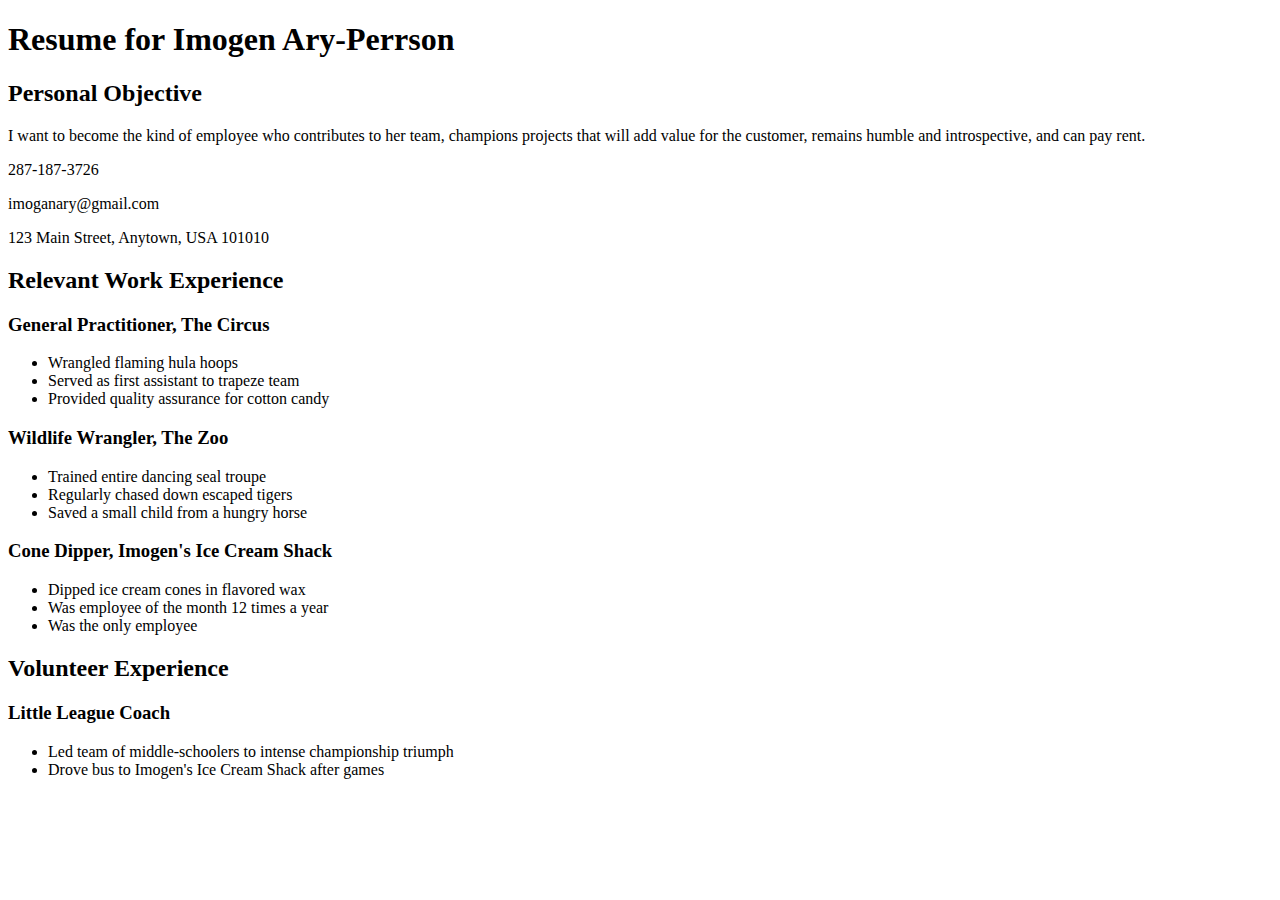
==== css/css-demo/index.html @ 0131b5d2 "Delete extra practice file" ====
<!DOCTYPE html>
<html>
<head>
<link rel="stylesheet" href="styles/practice.css" type="text/css">
<link rel="stylesheet" href="styles/elegant-styles.css" type="text/css">
<link rel="stylesheet" href="styles/fixed-contact.css" type="text/css">
  <title>Resume</title>
  <!-- We're using Google Fonts, which you can also do on your sites, but you don't need to know how for any assessments in this unit. -->
  <link href='https://fonts.googleapis.com/css?family=Dancing+Script' rel='stylesheet' type='text/css'>
  
</head>
<body>
  <h1 id="resume-title">Resume for Imogen Ary-Perrson</h1>
  <section id="personal-objective">
    <h2>Personal Objective</h2>
    <p>I want to become the kind of employee who contributes to her team, champions projects that will add value for the customer, remains humble and introspective, and can pay rent.</p>
  </section>
  <section id="contact-info">
    <p>287-187-3726</p>
    <p>imoganary@gmail.com</p>
    <p>123 Main Street, Anytown, USA 101010</p>
  </section>

  <section id="work-experience">
    <h2 class="experience-category">Relevant Work Experience</h2>
    <section class="job">
      <h3>General Practitioner, The Circus</h3>
      <ul>
        <li>Wrangled flaming hula hoops</li>
        <li>Served as first assistant to trapeze team</li>
        <li class="featured">Provided quality assurance for cotton candy</li>
      </ul>
    </section>
    <section class="job">
      <h3>Wildlife Wrangler, The Zoo</h3>
      <ul>
        <li>Trained entire dancing seal troupe</li>
        <li>Regularly chased down escaped tigers</li>
        <li class="featured">Saved a small child from a hungry horse</li>
      </ul>
    </section>
    <section class="job">
      <h3>Cone Dipper, Imogen's Ice Cream Shack</h3>
      <ul>
        <li>Dipped ice cream cones in flavored wax</li>
        <li class="featured">Was employee of the month 12 times a year</li>
        <li>Was the only employee</li>
      </ul>
    </section>
  </section>

  <section id="volunteer-experience">
    <h2 class="experience-category">Volunteer Experience</h1>
    <section class="volunteer-gig">
      <h3>Little League Coach</h3>
      <ul>
        <li>Led team of middle-schoolers to intense championship triumph</li>
        <li>Drove bus to Imogen's Ice Cream Shack after games</li>
      </ul>
    </section>
  </section>
</body>
</html>
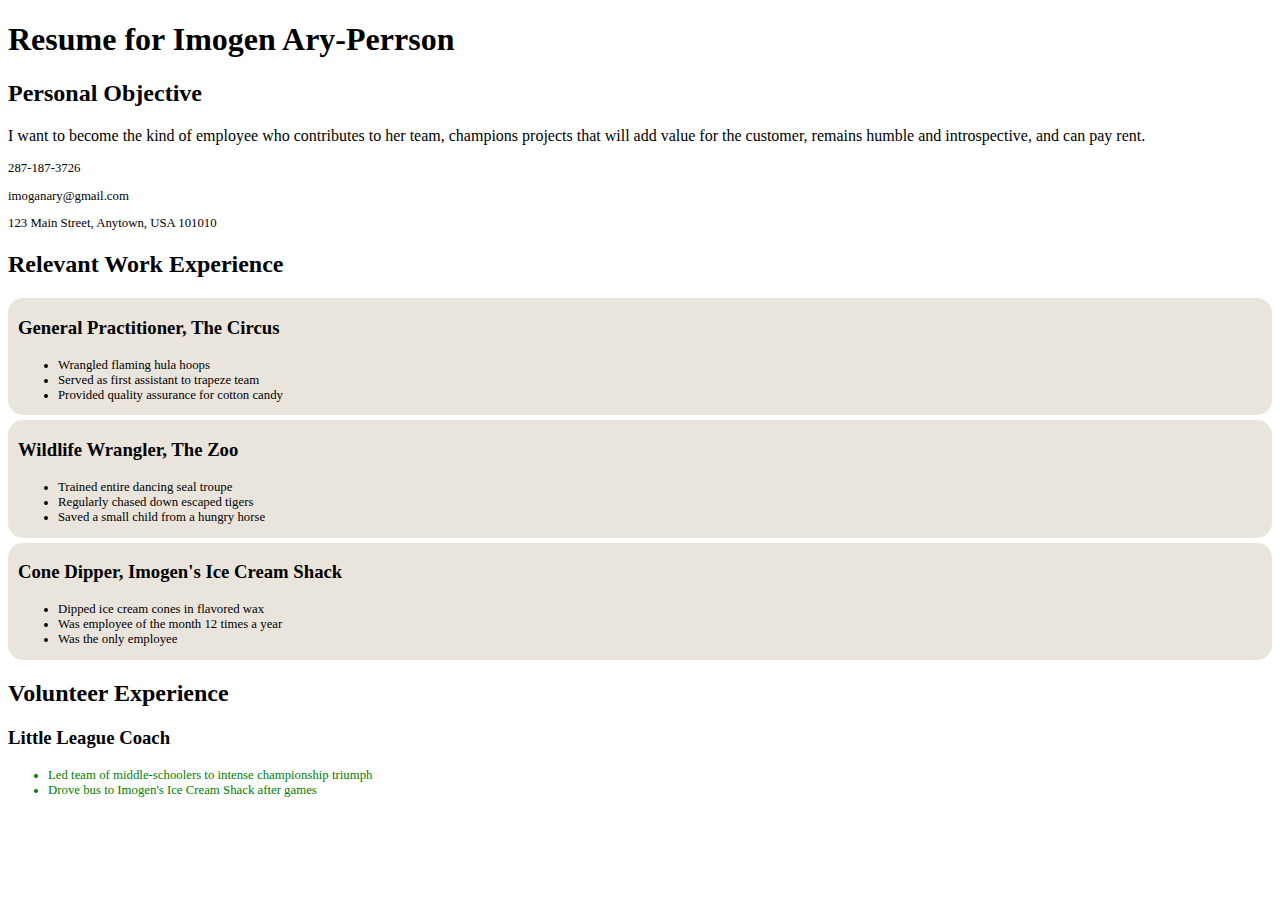
==== commit da958094: "Add practice css link" ====
--- a/css/css-demo/index.html
+++ b/css/css-demo/index.html
@@ -25,7 +25,7 @@
     <h2 class="experience-category">Relevant Work Experience</h2>
     <section class="job">
       <h3>General Practitioner, The Circus</h3>
-      <ul>
+      <ul class="lists">
         <li>Wrangled flaming hula hoops</li>
         <li>Served as first assistant to trapeze team</li>
         <li class="featured">Provided quality assurance for cotton candy</li>
@@ -33,7 +33,7 @@
     </section>
     <section class="job">
       <h3>Wildlife Wrangler, The Zoo</h3>
-      <ul>
+      <ul class="lists">
         <li>Trained entire dancing seal troupe</li>
         <li>Regularly chased down escaped tigers</li>
         <li class="featured">Saved a small child from a hungry horse</li>
@@ -41,7 +41,7 @@
     </section>
     <section class="job">
       <h3>Cone Dipper, Imogen's Ice Cream Shack</h3>
-      <ul>
+      <ul class="lists">
         <li>Dipped ice cream cones in flavored wax</li>
         <li class="featured">Was employee of the month 12 times a year</li>
         <li>Was the only employee</li>
@@ -53,7 +53,7 @@
     <h2 class="experience-category">Volunteer Experience</h1>
     <section class="volunteer-gig">
       <h3>Little League Coach</h3>
-      <ul>
+      <ul class= "lists">
         <li>Led team of middle-schoolers to intense championship triumph</li>
         <li>Drove bus to Imogen's Ice Cream Shack after games</li>
       </ul>
--- a/css/css-demo/styles/practice.css
+++ b/css/css-demo/styles/practice.css
@@ -0,0 +1,18 @@
+#contact-info p {
+  font-size: .8em;
+}
+
+.job {
+	background-color: #e9e5dc;
+	border-radius: 15px;
+	padding: 0.02px 10px;
+	margin-top: 5px;
+}
+
+.lists {
+  font-size: 0.8em;
+}
+
+.experience-category:hover {text-decoration: underline;}
+
+#volunteer-experience li {color: green}